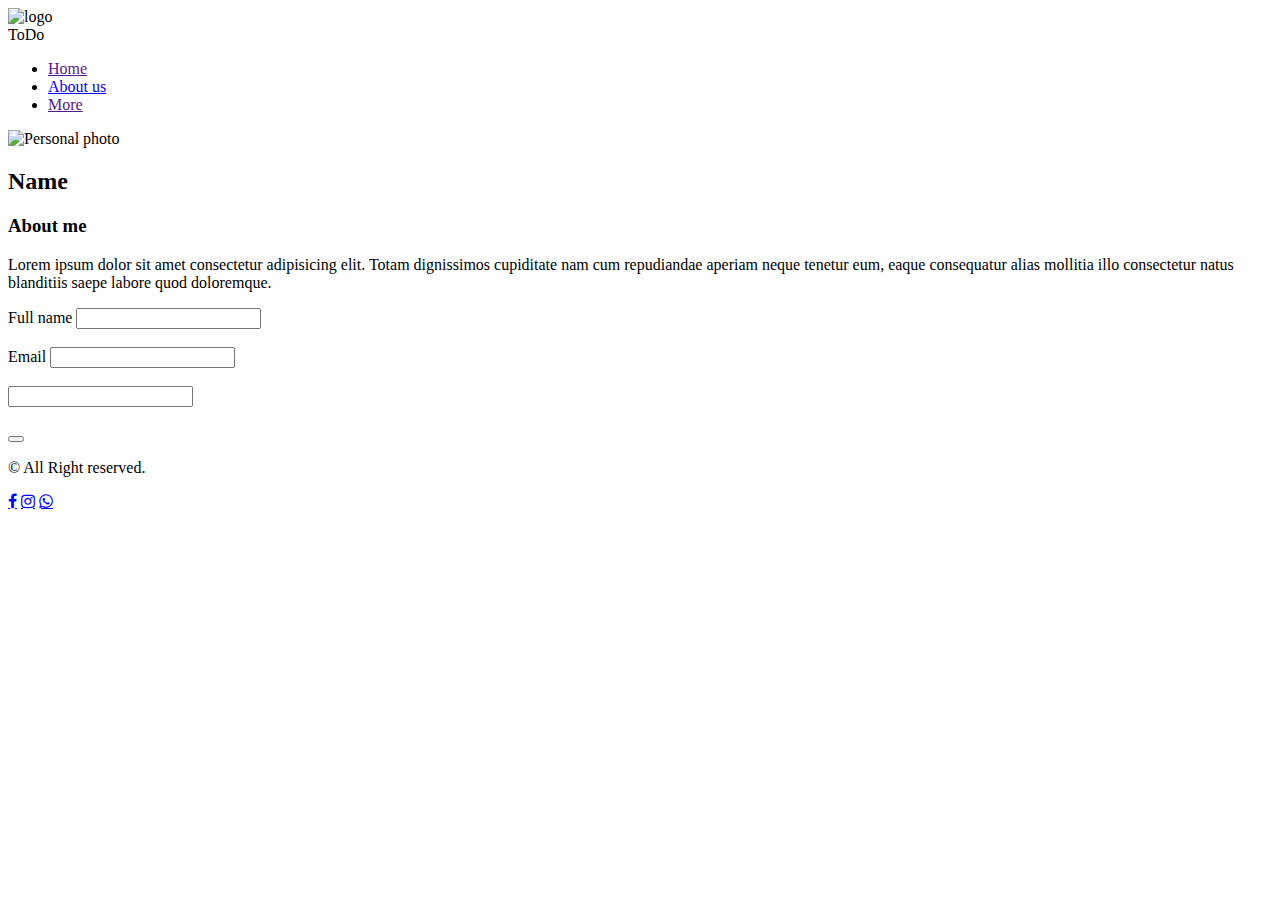
==== about.html @ 71e29237 "Home & About pages - ToDo" ====
<!DOCTYPE html>
<html lang="en">

<head>
    <meta charset="UTF-8">
    <meta http-equiv="X-UA-Compatible" content="IE=edge">
    <meta name="viewport" content="width=device-width, initial-scale=1.0">
    <link rel="stylesheet" href="https://cdnjs.cloudflare.com/ajax/libs/font-awesome/4.7.0/css/font-awesome.min.css">
    <title>ToDo</title>
</head>

<body>
    <header>

        <section>
            <img src="assets/logo.png" alt="logo">
        </section>
        <section>ToDo</section>
        <nav>
            <section>
                <ul>
                    <li><a href="">Home</a></li>
                    <li><a href="about.html">About us</a></li>
                    <li><a href="">More</a></li>
                </ul>
            </section>
        </nav>
    </header>

    <main>
        <section>
            <img src="" alt="Personal photo">
            <h2>Name</h2>
            <h3>About me</h3>
            <p>Lorem ipsum dolor sit amet consectetur adipisicing elit. Totam dignissimos cupiditate nam cum repudiandae
                aperiam neque tenetur eum, eaque consequatur alias mollitia illo consectetur natus blanditiis saepe
                labore quod doloremque.</p>
        </section>
        <section>
            <form action="">
                <label for="">Full name</label>
                <input type="text">
                <br><br>
                <label for="">Email</label>
                <input type="email">
                <br><br>
                <label for=""></label>
                <input type="text">
                <br><br>
                <button type="submit"></button>
            </form>
        </section>
    </main>
    <footer>
        <section>
            <p>&copy; All Right reserved.</p>
        </section>
        <section>
            <a href="#" class="fa fa-facebook"></a>
            <a href="#" class="fa fa-instagram"></a>
            <a href="#" class="fa fa-whatsapp"></a>
        </section>
    </footer>
</body>

</html>
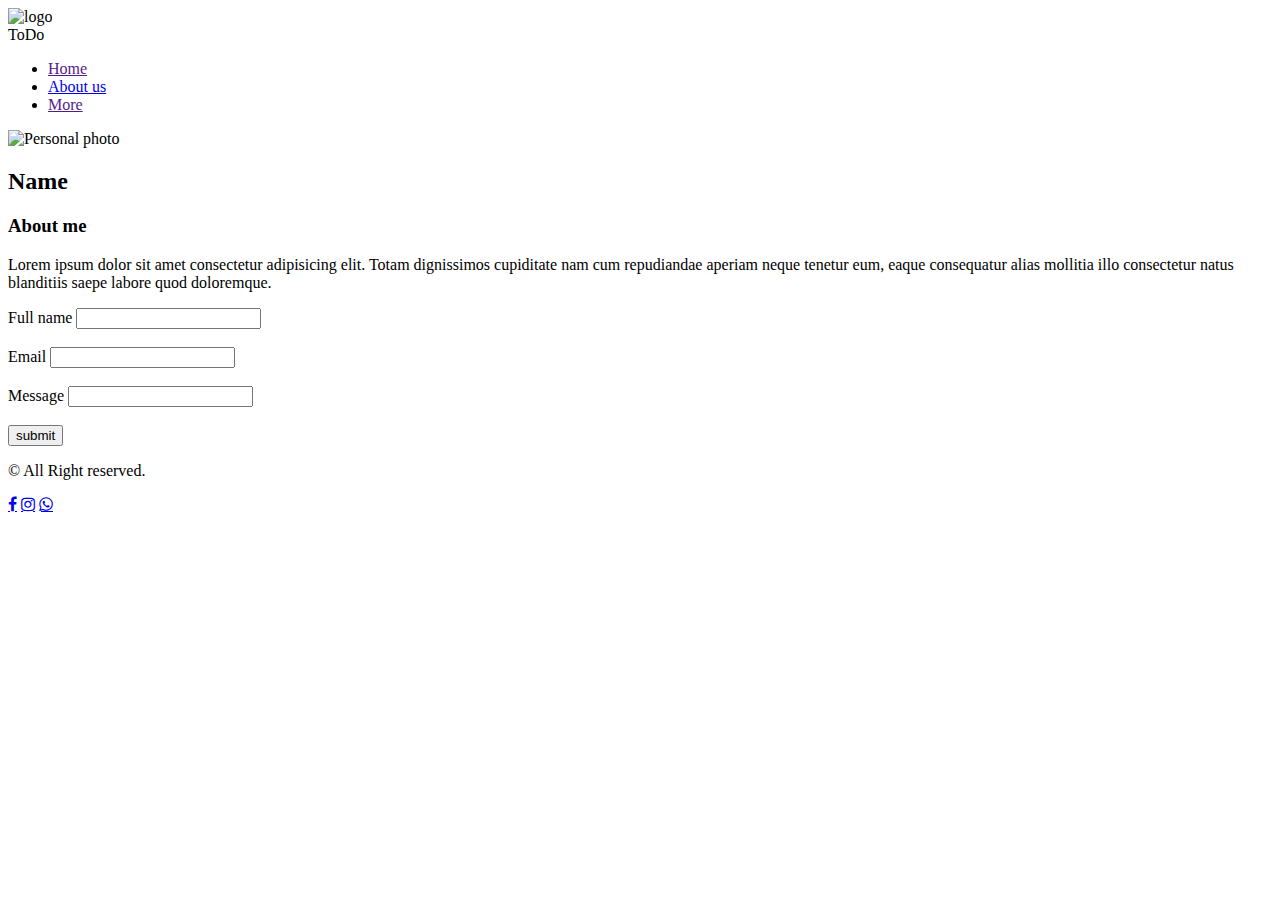
==== commit 32e37abc: "Home & About pages - ToDo" ====
--- a/about.html
+++ b/about.html
@@ -44,10 +44,10 @@
                 <label for="">Email</label>
                 <input type="email">
                 <br><br>
-                <label for=""></label>
+                <label for="">Message</label>
                 <input type="text">
                 <br><br>
-                <button type="submit"></button>
+                <button type="submit">submit</button>
             </form>
         </section>
     </main>
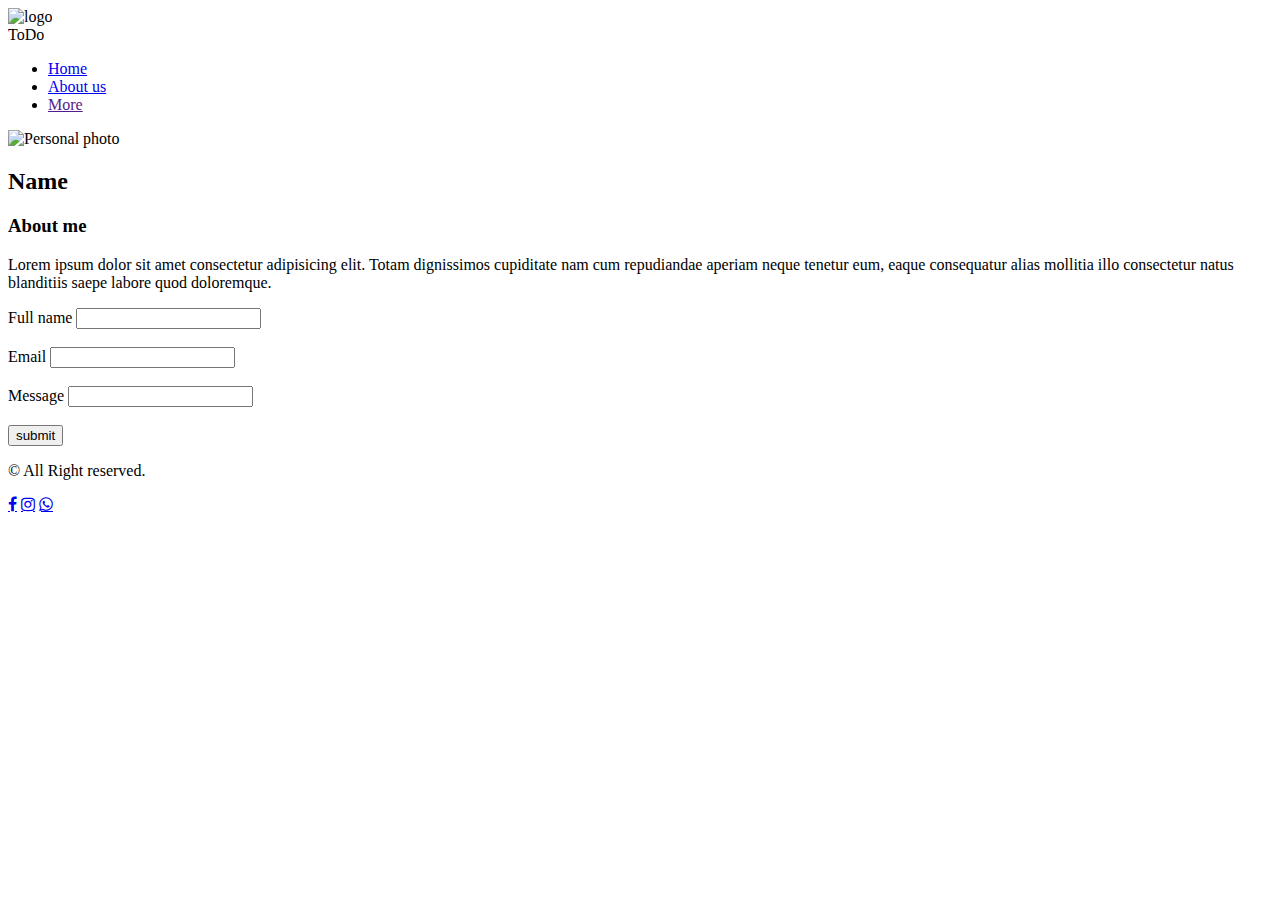
==== commit 91e22f9e: "Home & About pages - ToDo" ====
--- a/about.html
+++ b/about.html
@@ -19,7 +19,7 @@
         <nav>
             <section>
                 <ul>
-                    <li><a href="">Home</a></li>
+                    <li><a href="./index.html">Home</a></li>
                     <li><a href="about.html">About us</a></li>
                     <li><a href="">More</a></li>
                 </ul>
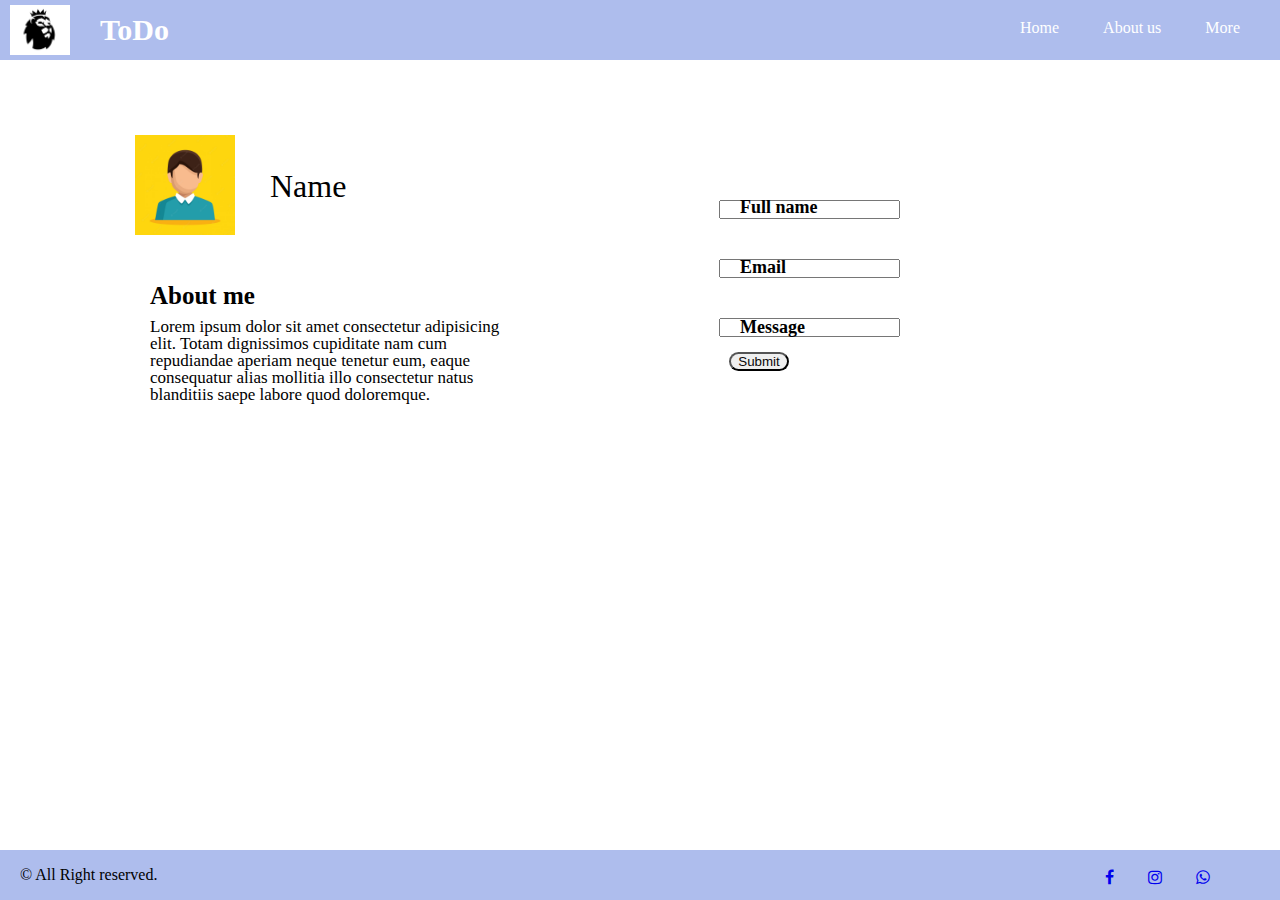
==== commit 43b5b722: "Styling ToDo project" ====
--- a/about.html
+++ b/about.html
@@ -6,60 +6,64 @@
     <meta http-equiv="X-UA-Compatible" content="IE=edge">
     <meta name="viewport" content="width=device-width, initial-scale=1.0">
     <link rel="stylesheet" href="https://cdnjs.cloudflare.com/ajax/libs/font-awesome/4.7.0/css/font-awesome.min.css">
+    <link rel="stylesheet" href="css/reset.css">
+    <link rel="stylesheet" href="css/main.css">
+    <link rel="stylesheet" href="css/about.css">
     <title>ToDo</title>
 </head>
 
 <body>
     <header>
-
-        <section>
+        <nav>
             <img src="assets/logo.png" alt="logo">
-        </section>
-        <section>ToDo</section>
-        <nav>
-            <section>
-                <ul>
-                    <li><a href="./index.html">Home</a></li>
-                    <li><a href="about.html">About us</a></li>
-                    <li><a href="">More</a></li>
-                </ul>
-            </section>
+            <label>ToDo</label>
+            <ul>
+                <li><a href="./index.html">Home</a></li>
+                <li><a href="about.html">About us</a></li>
+                <li><a href="">More</a></li>
+            </ul>
         </nav>
     </header>
 
     <main>
         <section>
-            <img src="" alt="Personal photo">
-            <h2>Name</h2>
-            <h3>About me</h3>
-            <p>Lorem ipsum dolor sit amet consectetur adipisicing elit. Totam dignissimos cupiditate nam cum repudiandae
-                aperiam neque tenetur eum, eaque consequatur alias mollitia illo consectetur natus blanditiis saepe
-                labore quod doloremque.</p>
+            <div>
+                <img src="assets/avatar.png" alt="Personal photo">
+                <h2>Name</h2>
+            </div>
+            <dl>
+                <dt>About me</dt>
+                <dd>Lorem ipsum dolor sit amet consectetur adipisicing elit. Totam dignissimos cupiditate nam cum
+                    repudiandae
+                    aperiam neque tenetur eum, eaque consequatur alias mollitia illo consectetur natus blanditiis saepe
+                    labore quod doloremque.</dd>
+            </dl>
         </section>
-        <section>
-            <form action="">
+
+        <form action="">
+            <div class="input">
+                <input type="text">
+                <input type="email">
+                <input type="text">
+                <input type="submit" id="submitt"></input>
+            </div>
+            <div class="label">
                 <label for="">Full name</label>
-                <input type="text">
-                <br><br>
+                <!-- <br><br> -->
                 <label for="">Email</label>
-                <input type="email">
-                <br><br>
+                <!-- <br><br> -->
                 <label for="">Message</label>
-                <input type="text">
-                <br><br>
-                <button type="submit">submit</button>
-            </form>
-        </section>
+                <!-- <br><br> -->
+            </div>
+        </form>
     </main>
     <footer>
-        <section>
-            <p>&copy; All Right reserved.</p>
-        </section>
-        <section>
+        <p>&copy; All Right reserved.</p>
+        <div>
             <a href="#" class="fa fa-facebook"></a>
             <a href="#" class="fa fa-instagram"></a>
             <a href="#" class="fa fa-whatsapp"></a>
-        </section>
+        </div>
     </footer>
 </body>
 
--- a/css/main.css
+++ b/css/main.css
@@ -0,0 +1,127 @@
+* {
+    padding: 0;
+    margin: 0;
+    text-decoration: none;
+    list-style: none;
+    box-sizing: border-box;
+}
+
+nav {
+    background-color: rgb(174, 189, 237);
+    width: 100%;
+    height: 60px;
+    position: relative;
+}
+
+nav img {
+    width: 60px;
+    height: 50px;
+    position: absolute;
+    top: 5px;
+    left: 10px;
+}
+
+label {
+    font-size: 30px;
+    color: white;
+    line-height: 60px;
+    padding: 0 100px;
+    font-weight: bold;
+}
+
+nav ul {
+    float: right;
+    margin-right: 20px;
+}
+
+nav ul li {
+    display: inline-block;
+    line-height: 2 5px;
+    margin: 20px;
+}
+
+nav ul li a {
+    color: white;
+}
+
+main {
+    position: relative;
+}
+
+main .l-side {
+    position: absolute;
+    top: 150px;
+    left: 170px;
+}
+
+main div h2 {
+    font-size: 32px;
+    margin-bottom: 18px;
+    margin-left: 100px;
+    font-family: Cambria, Cochin, Georgia, Times, 'Times New Roman', serif;
+}
+
+main div img {
+    width: 400px;
+}
+
+main section {
+    position: absolute;
+    right: 320px;
+    top: 80px;
+}
+
+main section table {
+    height: 350px;
+    width: 250px;
+    border: solid black 1px;
+}
+
+main section table td {
+    border: 1px solid gray;
+    text-align: center;
+    vertical-align: middle;
+
+}
+
+main section table span {
+    background-color: red;
+    color: red;
+}
+
+main section table th {
+    border: 1px solid gray;
+    font-weight: bold;
+    vertical-align: middle;
+
+}
+
+main caption {
+    font-family: Cambria, Cochin, Georgia, Times, 'Times New Roman', serif;
+    font-size: 30px;
+    margin-bottom: 15px;
+}
+
+footer {
+    position: absolute;
+    bottom: 0;
+    background-color: rgb(174, 189, 237);
+    height: 50px;
+    width: 100%;
+}
+
+footer p {
+    position: absolute;
+    left: 20px;
+    bottom: 17px;
+}
+
+footer div {
+    position: absolute;
+    right: 55px;
+    bottom: 0;
+}
+
+footer a {
+    margin: 15px;
+}--- a/css/about.css
+++ b/css/about.css
@@ -0,0 +1,83 @@
+main {
+    position: relative;
+}
+
+main section {
+
+    position: absolute;
+    left: 110px;
+    top: 50px;
+    width: 50%;
+}
+
+main section img {
+    height: 100px;
+    width: 100px;
+    margin: 25px;
+    display: inline;
+}
+
+main section h2 {
+    display: inline;
+    margin-left: 10px;
+    position: absolute;
+    top: 60px;
+}
+
+main dl {
+    margin-left: 40px;
+    margin-top: 20px;
+    font-size: 17px;
+    max-width: 350px;
+}
+
+main dt {
+    font-weight: bold;
+    margin-bottom: 10px;
+    font-size: 25px;
+}
+
+main form {
+    position: absolute;
+    right: 80px;
+    top: 100px;
+    width: 50%;
+}
+
+main form .input {
+    position: absolute;
+    right: 300px;
+    height: 300px;
+}
+
+main form .input input {
+    display: block;
+    margin-top: 40px;
+}
+
+main form .input #submitt {
+    margin-top: 15px;
+    margin-left: 10px;
+    color: rgb(10, 7, 7);
+    border-radius: 10px;
+    width: 60px;
+    cursor: pointer;
+
+}
+
+main form .label {
+    position: absolute;
+    left: 180px;
+    top: 17px;
+}
+
+main form .label label {
+    display: block;
+    color: black;
+    padding: 0;
+    font-size: 18px;
+}
+
+main form input {
+    margin-left: 0;
+}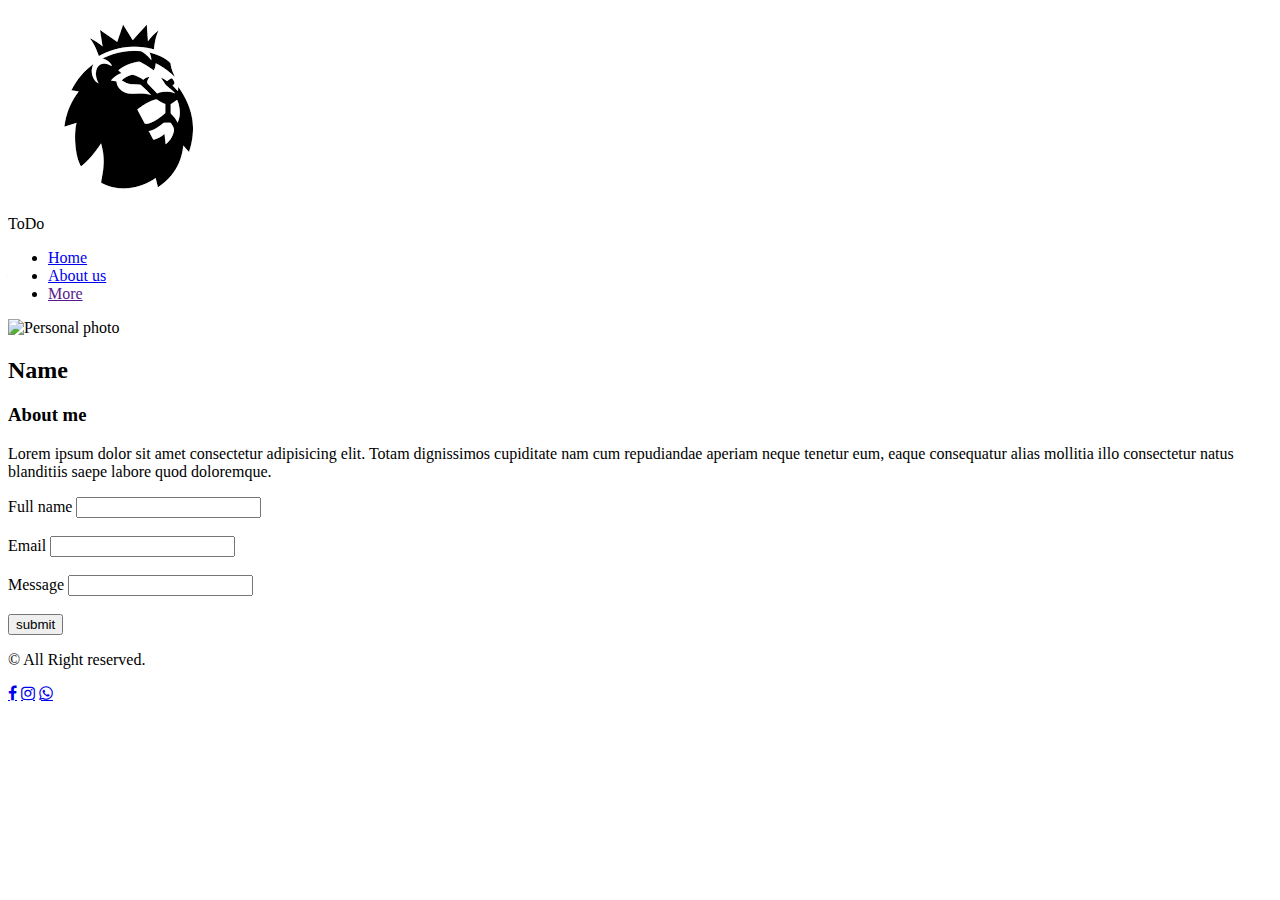
==== commit 20360370: "Merge pull request #1 from Malek-Abdelal/todo-html" ====
--- a/about.html
+++ b/about.html
@@ -6,64 +6,60 @@
     <meta http-equiv="X-UA-Compatible" content="IE=edge">
     <meta name="viewport" content="width=device-width, initial-scale=1.0">
     <link rel="stylesheet" href="https://cdnjs.cloudflare.com/ajax/libs/font-awesome/4.7.0/css/font-awesome.min.css">
-    <link rel="stylesheet" href="css/reset.css">
-    <link rel="stylesheet" href="css/main.css">
-    <link rel="stylesheet" href="css/about.css">
     <title>ToDo</title>
 </head>
 
 <body>
     <header>
+
+        <section>
+            <img src="assets/logo.png" alt="logo">
+        </section>
+        <section>ToDo</section>
         <nav>
-            <img src="assets/logo.png" alt="logo">
-            <label>ToDo</label>
-            <ul>
-                <li><a href="./index.html">Home</a></li>
-                <li><a href="about.html">About us</a></li>
-                <li><a href="">More</a></li>
-            </ul>
+            <section>
+                <ul>
+                    <li><a href="./index.html">Home</a></li>
+                    <li><a href="about.html">About us</a></li>
+                    <li><a href="">More</a></li>
+                </ul>
+            </section>
         </nav>
     </header>
 
     <main>
         <section>
-            <div>
-                <img src="assets/avatar.png" alt="Personal photo">
-                <h2>Name</h2>
-            </div>
-            <dl>
-                <dt>About me</dt>
-                <dd>Lorem ipsum dolor sit amet consectetur adipisicing elit. Totam dignissimos cupiditate nam cum
-                    repudiandae
-                    aperiam neque tenetur eum, eaque consequatur alias mollitia illo consectetur natus blanditiis saepe
-                    labore quod doloremque.</dd>
-            </dl>
+            <img src="" alt="Personal photo">
+            <h2>Name</h2>
+            <h3>About me</h3>
+            <p>Lorem ipsum dolor sit amet consectetur adipisicing elit. Totam dignissimos cupiditate nam cum repudiandae
+                aperiam neque tenetur eum, eaque consequatur alias mollitia illo consectetur natus blanditiis saepe
+                labore quod doloremque.</p>
         </section>
-
-        <form action="">
-            <div class="input">
+        <section>
+            <form action="">
+                <label for="">Full name</label>
                 <input type="text">
+                <br><br>
+                <label for="">Email</label>
                 <input type="email">
+                <br><br>
+                <label for="">Message</label>
                 <input type="text">
-                <input type="submit" id="submitt"></input>
-            </div>
-            <div class="label">
-                <label for="">Full name</label>
-                <!-- <br><br> -->
-                <label for="">Email</label>
-                <!-- <br><br> -->
-                <label for="">Message</label>
-                <!-- <br><br> -->
-            </div>
-        </form>
+                <br><br>
+                <button type="submit">submit</button>
+            </form>
+        </section>
     </main>
     <footer>
-        <p>&copy; All Right reserved.</p>
-        <div>
+        <section>
+            <p>&copy; All Right reserved.</p>
+        </section>
+        <section>
             <a href="#" class="fa fa-facebook"></a>
             <a href="#" class="fa fa-instagram"></a>
             <a href="#" class="fa fa-whatsapp"></a>
-        </div>
+        </section>
     </footer>
 </body>
 
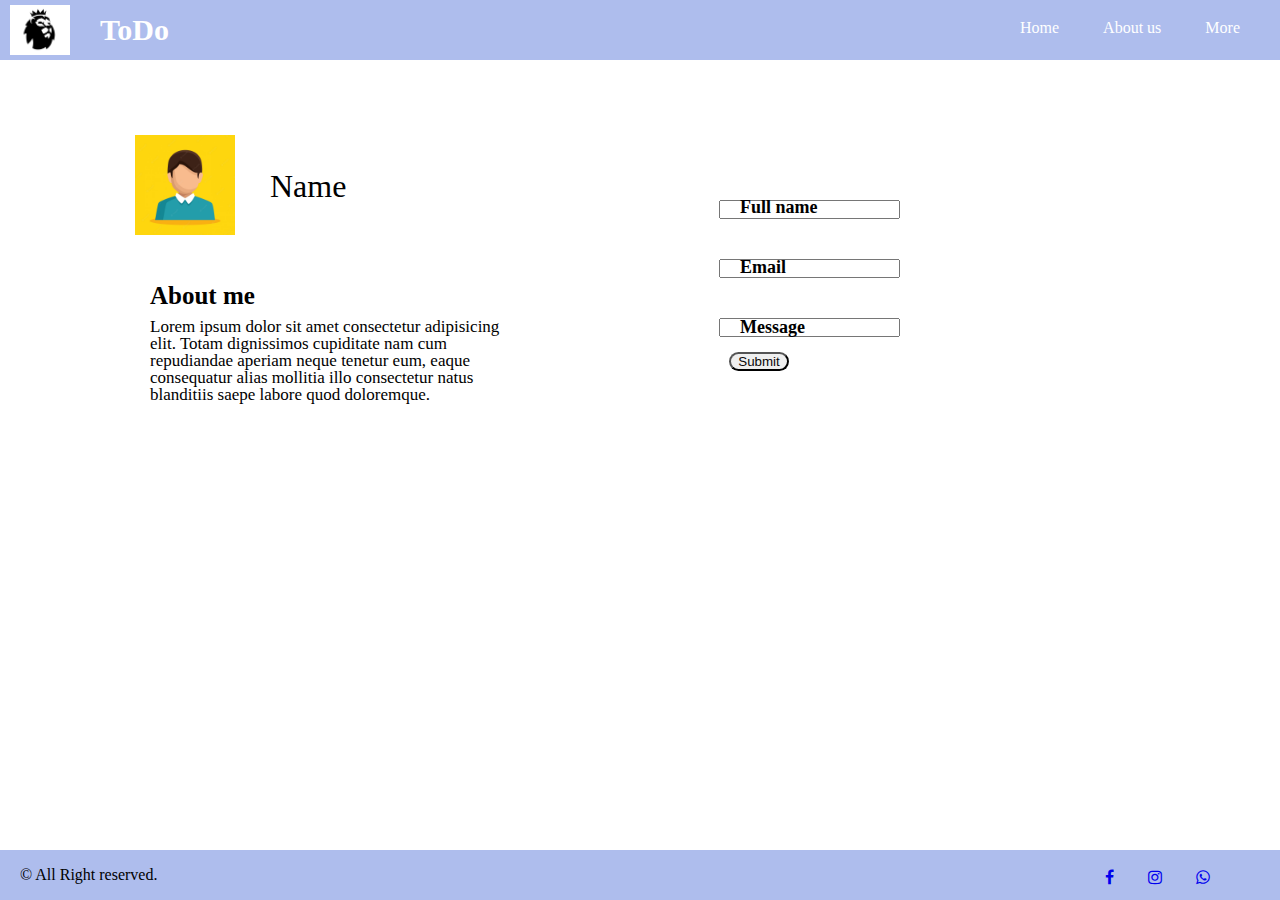
==== commit 58adc508: "Merge pull request #2 from Malek-Abdelal/todo-style" ====
--- a/about.html
+++ b/about.html
@@ -6,60 +6,64 @@
     <meta http-equiv="X-UA-Compatible" content="IE=edge">
     <meta name="viewport" content="width=device-width, initial-scale=1.0">
     <link rel="stylesheet" href="https://cdnjs.cloudflare.com/ajax/libs/font-awesome/4.7.0/css/font-awesome.min.css">
+    <link rel="stylesheet" href="css/reset.css">
+    <link rel="stylesheet" href="css/main.css">
+    <link rel="stylesheet" href="css/about.css">
     <title>ToDo</title>
 </head>
 
 <body>
     <header>
-
-        <section>
+        <nav>
             <img src="assets/logo.png" alt="logo">
-        </section>
-        <section>ToDo</section>
-        <nav>
-            <section>
-                <ul>
-                    <li><a href="./index.html">Home</a></li>
-                    <li><a href="about.html">About us</a></li>
-                    <li><a href="">More</a></li>
-                </ul>
-            </section>
+            <label>ToDo</label>
+            <ul>
+                <li><a href="./index.html">Home</a></li>
+                <li><a href="about.html">About us</a></li>
+                <li><a href="">More</a></li>
+            </ul>
         </nav>
     </header>
 
     <main>
         <section>
-            <img src="" alt="Personal photo">
-            <h2>Name</h2>
-            <h3>About me</h3>
-            <p>Lorem ipsum dolor sit amet consectetur adipisicing elit. Totam dignissimos cupiditate nam cum repudiandae
-                aperiam neque tenetur eum, eaque consequatur alias mollitia illo consectetur natus blanditiis saepe
-                labore quod doloremque.</p>
+            <div>
+                <img src="assets/avatar.png" alt="Personal photo">
+                <h2>Name</h2>
+            </div>
+            <dl>
+                <dt>About me</dt>
+                <dd>Lorem ipsum dolor sit amet consectetur adipisicing elit. Totam dignissimos cupiditate nam cum
+                    repudiandae
+                    aperiam neque tenetur eum, eaque consequatur alias mollitia illo consectetur natus blanditiis saepe
+                    labore quod doloremque.</dd>
+            </dl>
         </section>
-        <section>
-            <form action="">
+
+        <form action="">
+            <div class="input">
+                <input type="text">
+                <input type="email">
+                <input type="text">
+                <input type="submit" id="submitt"></input>
+            </div>
+            <div class="label">
                 <label for="">Full name</label>
-                <input type="text">
-                <br><br>
+                <!-- <br><br> -->
                 <label for="">Email</label>
-                <input type="email">
-                <br><br>
+                <!-- <br><br> -->
                 <label for="">Message</label>
-                <input type="text">
-                <br><br>
-                <button type="submit">submit</button>
-            </form>
-        </section>
+                <!-- <br><br> -->
+            </div>
+        </form>
     </main>
     <footer>
-        <section>
-            <p>&copy; All Right reserved.</p>
-        </section>
-        <section>
+        <p>&copy; All Right reserved.</p>
+        <div>
             <a href="#" class="fa fa-facebook"></a>
             <a href="#" class="fa fa-instagram"></a>
             <a href="#" class="fa fa-whatsapp"></a>
-        </section>
+        </div>
     </footer>
 </body>
 
--- a/css/main.css
+++ b/css/main.css
@@ -0,0 +1,127 @@
+* {
+    padding: 0;
+    margin: 0;
+    text-decoration: none;
+    list-style: none;
+    box-sizing: border-box;
+}
+
+nav {
+    background-color: rgb(174, 189, 237);
+    width: 100%;
+    height: 60px;
+    position: relative;
+}
+
+nav img {
+    width: 60px;
+    height: 50px;
+    position: absolute;
+    top: 5px;
+    left: 10px;
+}
+
+label {
+    font-size: 30px;
+    color: white;
+    line-height: 60px;
+    padding: 0 100px;
+    font-weight: bold;
+}
+
+nav ul {
+    float: right;
+    margin-right: 20px;
+}
+
+nav ul li {
+    display: inline-block;
+    line-height: 2 5px;
+    margin: 20px;
+}
+
+nav ul li a {
+    color: white;
+}
+
+main {
+    position: relative;
+}
+
+main .l-side {
+    position: absolute;
+    top: 150px;
+    left: 170px;
+}
+
+main div h2 {
+    font-size: 32px;
+    margin-bottom: 18px;
+    margin-left: 100px;
+    font-family: Cambria, Cochin, Georgia, Times, 'Times New Roman', serif;
+}
+
+main div img {
+    width: 400px;
+}
+
+main section {
+    position: absolute;
+    right: 320px;
+    top: 80px;
+}
+
+main section table {
+    height: 350px;
+    width: 250px;
+    border: solid black 1px;
+}
+
+main section table td {
+    border: 1px solid gray;
+    text-align: center;
+    vertical-align: middle;
+
+}
+
+main section table span {
+    background-color: red;
+    color: red;
+}
+
+main section table th {
+    border: 1px solid gray;
+    font-weight: bold;
+    vertical-align: middle;
+
+}
+
+main caption {
+    font-family: Cambria, Cochin, Georgia, Times, 'Times New Roman', serif;
+    font-size: 30px;
+    margin-bottom: 15px;
+}
+
+footer {
+    position: absolute;
+    bottom: 0;
+    background-color: rgb(174, 189, 237);
+    height: 50px;
+    width: 100%;
+}
+
+footer p {
+    position: absolute;
+    left: 20px;
+    bottom: 17px;
+}
+
+footer div {
+    position: absolute;
+    right: 55px;
+    bottom: 0;
+}
+
+footer a {
+    margin: 15px;
+}--- a/css/about.css
+++ b/css/about.css
@@ -0,0 +1,83 @@
+main {
+    position: relative;
+}
+
+main section {
+
+    position: absolute;
+    left: 110px;
+    top: 50px;
+    width: 50%;
+}
+
+main section img {
+    height: 100px;
+    width: 100px;
+    margin: 25px;
+    display: inline;
+}
+
+main section h2 {
+    display: inline;
+    margin-left: 10px;
+    position: absolute;
+    top: 60px;
+}
+
+main dl {
+    margin-left: 40px;
+    margin-top: 20px;
+    font-size: 17px;
+    max-width: 350px;
+}
+
+main dt {
+    font-weight: bold;
+    margin-bottom: 10px;
+    font-size: 25px;
+}
+
+main form {
+    position: absolute;
+    right: 80px;
+    top: 100px;
+    width: 50%;
+}
+
+main form .input {
+    position: absolute;
+    right: 300px;
+    height: 300px;
+}
+
+main form .input input {
+    display: block;
+    margin-top: 40px;
+}
+
+main form .input #submitt {
+    margin-top: 15px;
+    margin-left: 10px;
+    color: rgb(10, 7, 7);
+    border-radius: 10px;
+    width: 60px;
+    cursor: pointer;
+
+}
+
+main form .label {
+    position: absolute;
+    left: 180px;
+    top: 17px;
+}
+
+main form .label label {
+    display: block;
+    color: black;
+    padding: 0;
+    font-size: 18px;
+}
+
+main form input {
+    margin-left: 0;
+}